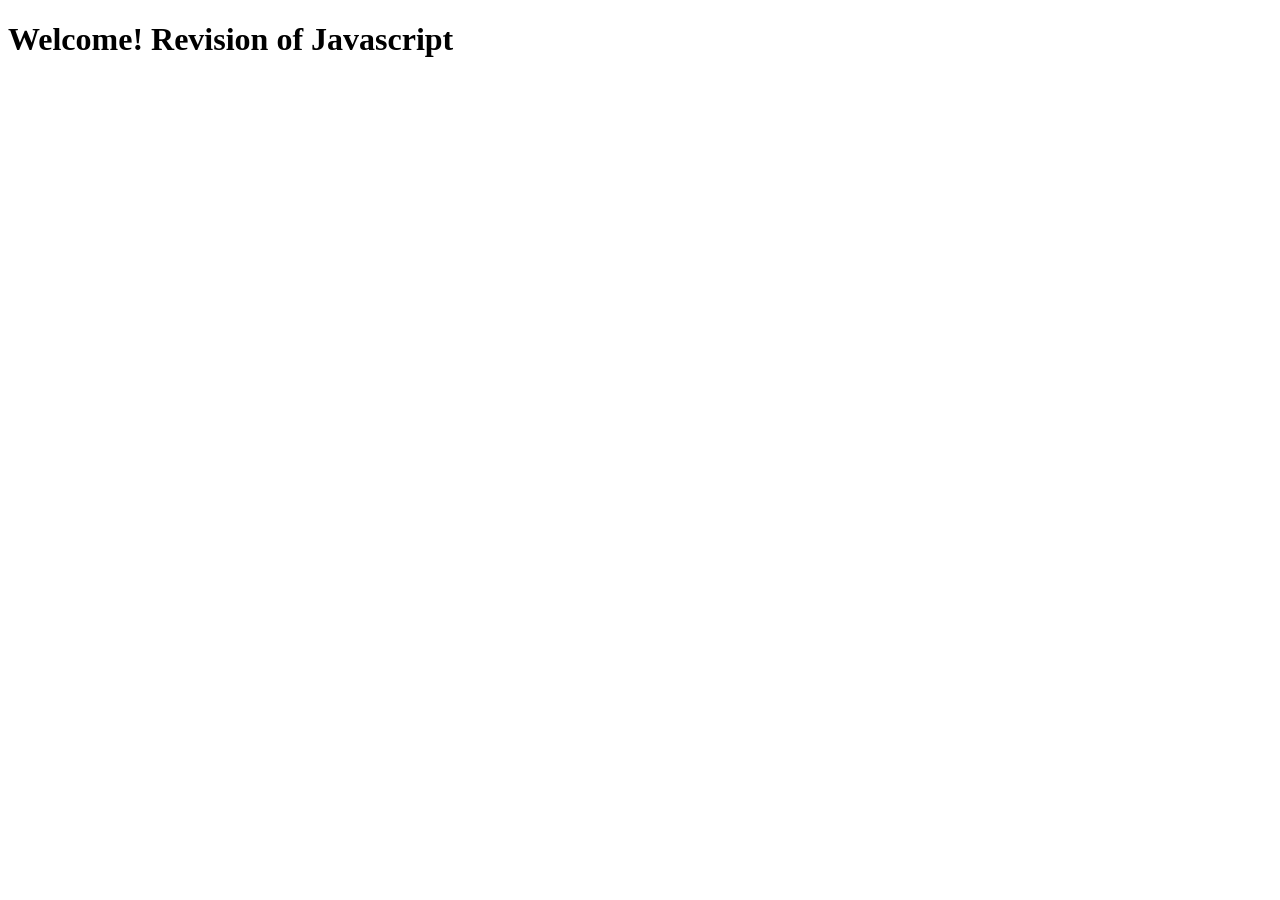
==== Revision_Javascript/index.html @ 31ae711a "first commit" ====
<!DOCTYPE html>
<html lang="en">
<head>
    <meta charset="UTF-8">
    <meta name="viewport" content="width=device-width, initial-scale=1.0">
    <title>Revision_Javascript</title>
    <script src="app.js"></script>
</head>
<body>
    <h1>Welcome! Revision of Javascript</h1>
    
</body>
</html>
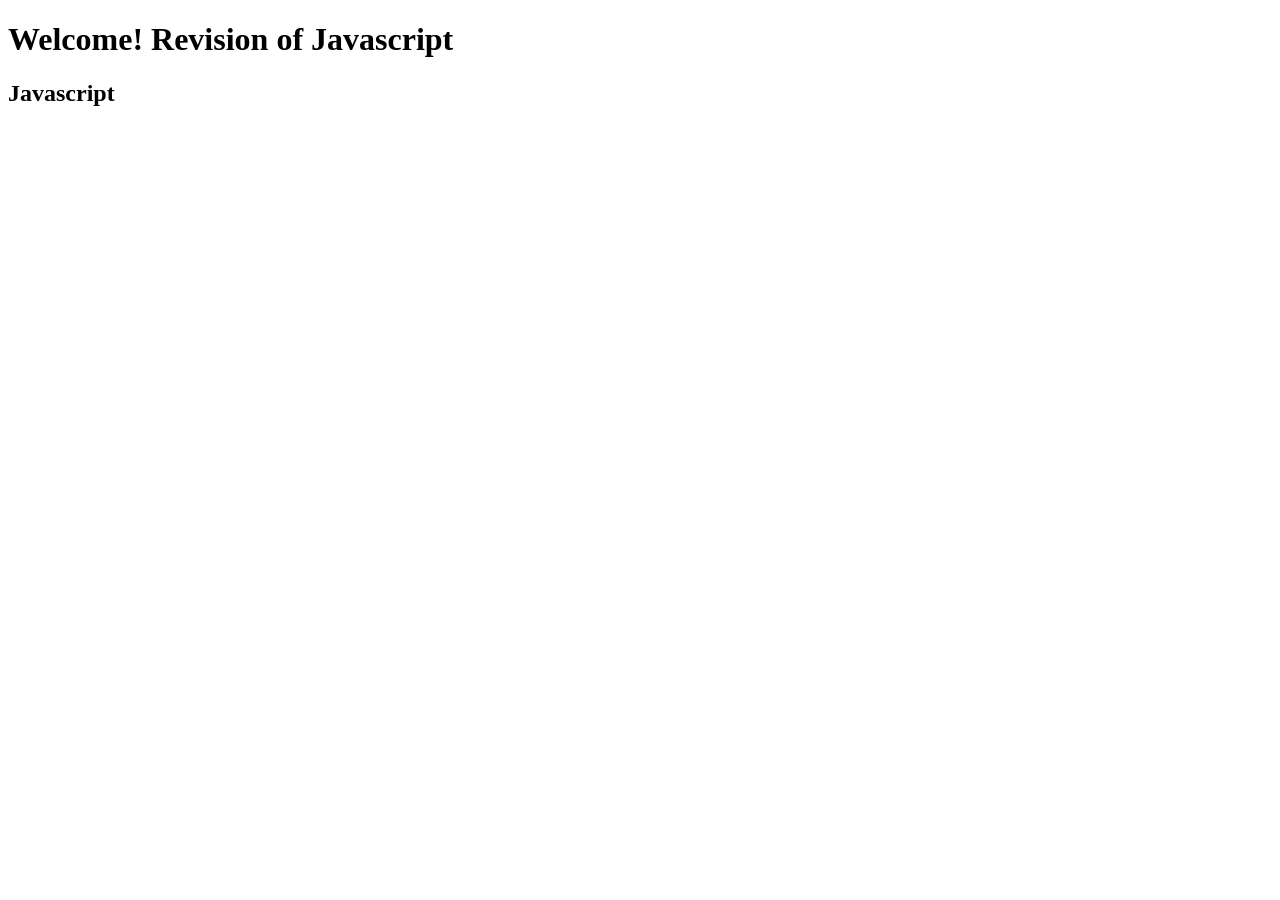
==== commit c25c8171: "first commit" ====
--- a/Revision_Javascript/index.html
+++ b/Revision_Javascript/index.html
@@ -8,6 +8,6 @@
 </head>
 <body>
     <h1>Welcome! Revision of Javascript</h1>
-    
+    <h2>Javascript</h2>
 </body>
 </html>
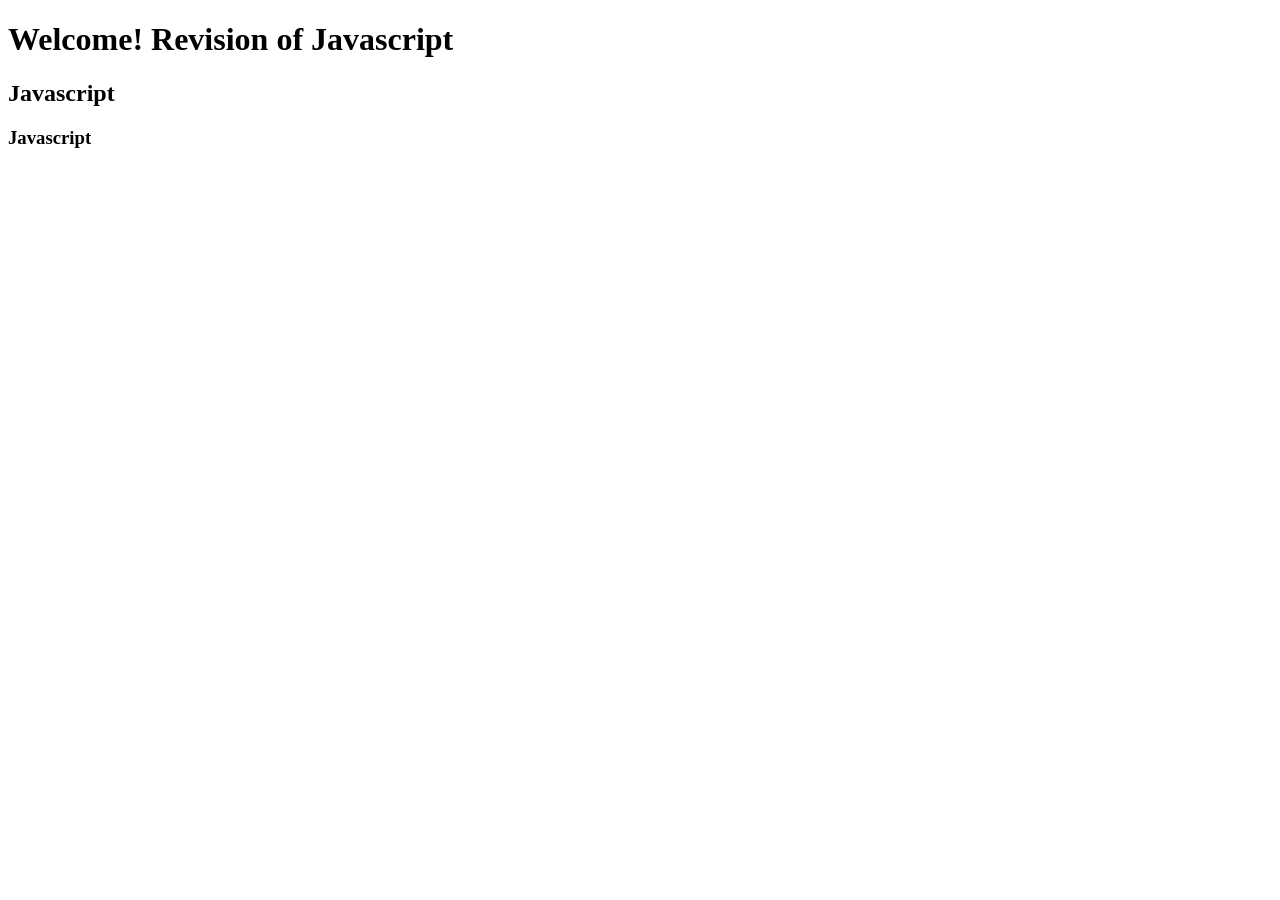
==== commit dc6ef939: "second commmit" ====
--- a/Revision_Javascript/index.html
+++ b/Revision_Javascript/index.html
@@ -9,5 +9,6 @@
 <body>
     <h1>Welcome! Revision of Javascript</h1>
     <h2>Javascript</h2>
+    <h3>Javascript</h3>
 </body>
 </html>
